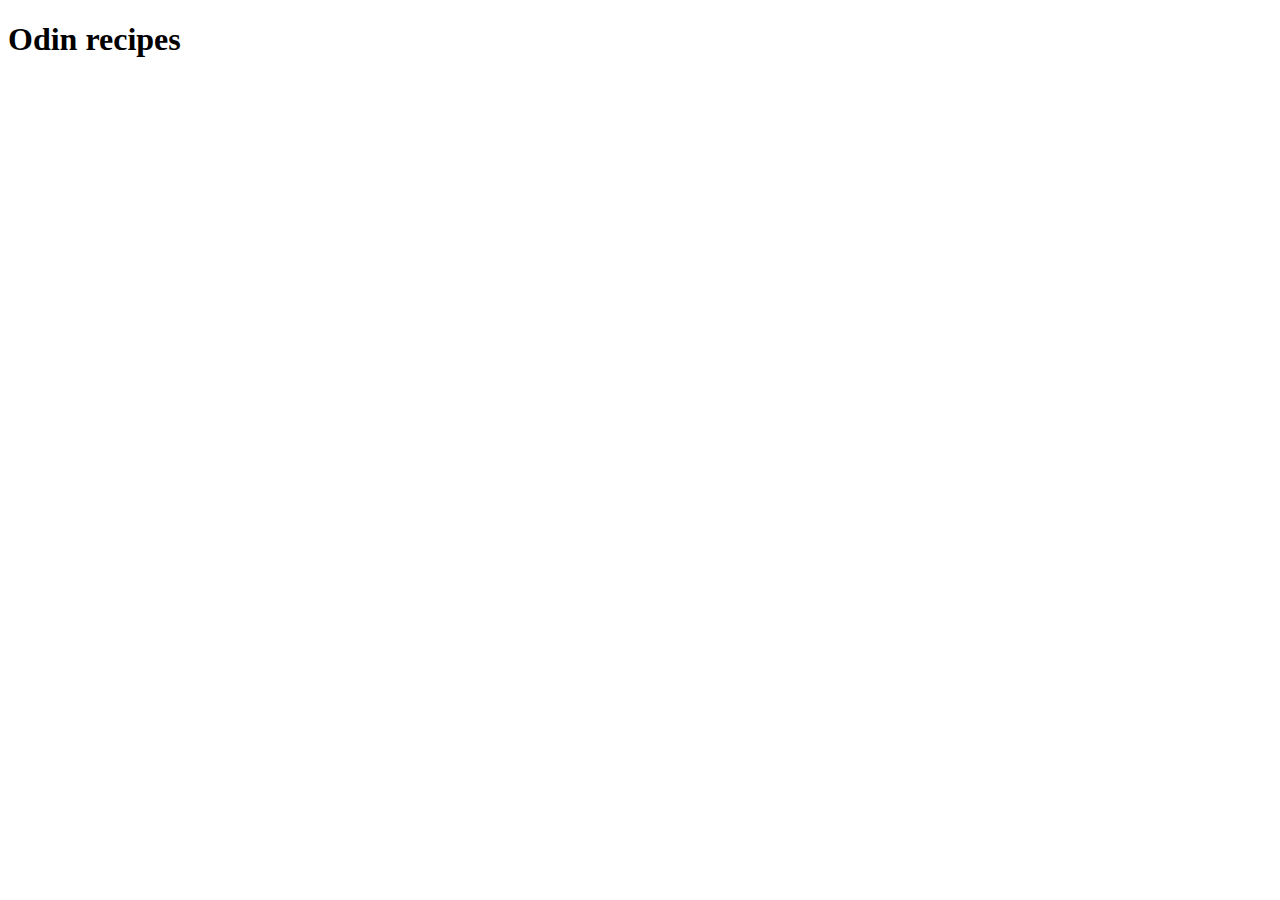
==== index.html @ 0228b626 "Add index.html and heading to the page" ====
<!DOCTYPE html>
<html lang="en">
<head>
    <meta charset="UTF-8">
    <meta http-equiv="X-UA-Compatible" content="IE=edge">
    <meta name="viewport" content="width=device-width, initial-scale=1.0">
    <title>Document</title>
</head>
<body>
    <h1>Odin recipes</h1>
</body>
</html>
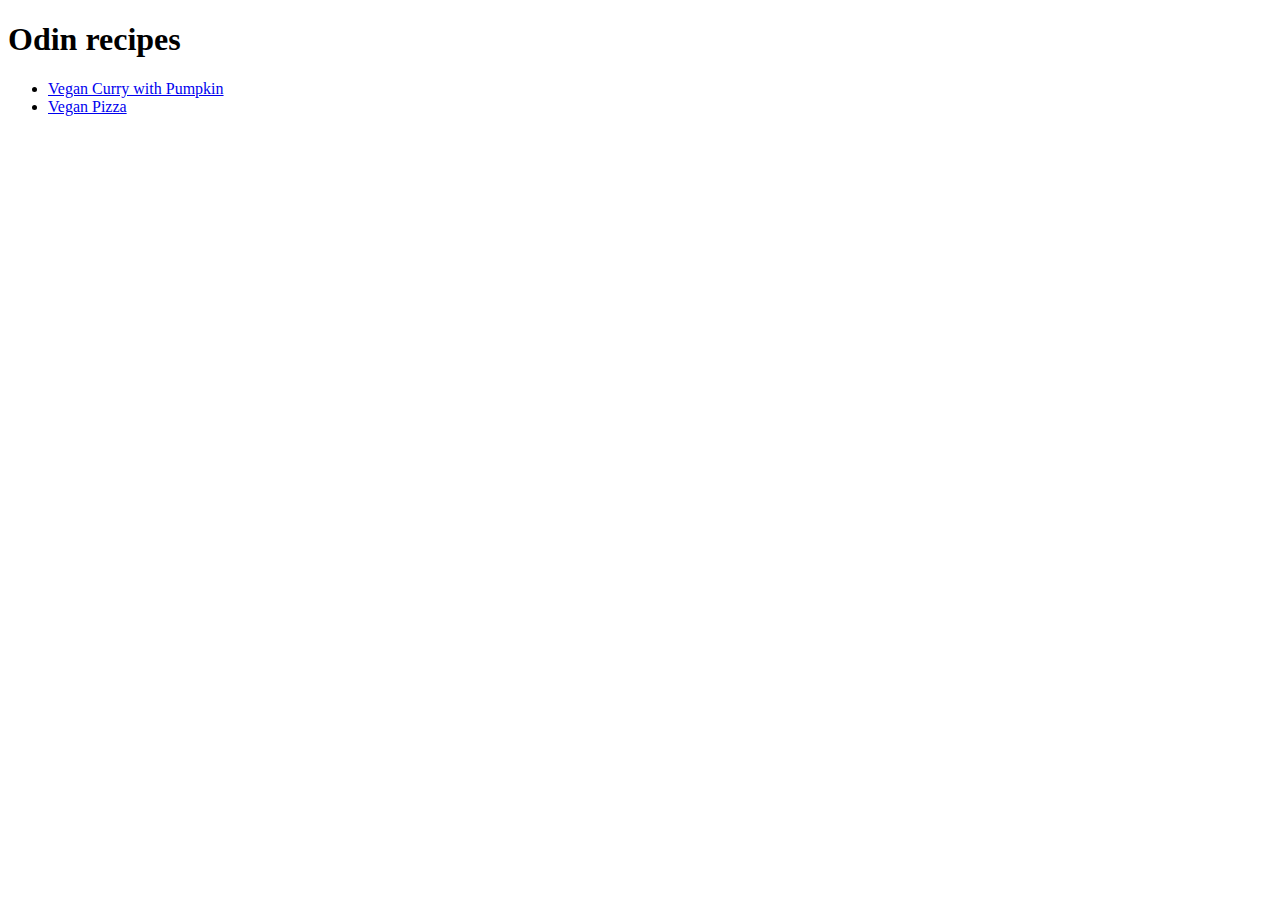
==== commit fce83bf4: "push index.html and add return links to recipe pages" ====
--- a/index.html
+++ b/index.html
@@ -8,5 +8,10 @@
 </head>
 <body>
     <h1>Odin recipes</h1>
+    <ul>
+    <li><a href="./recipes/vegan.html">Vegan Curry with Pumpkin</a></li>
+    <li><a href="./recipes/vegan-pizza.html">Vegan Pizza</a></li>
+    </ul>
+
 </body>
 </html>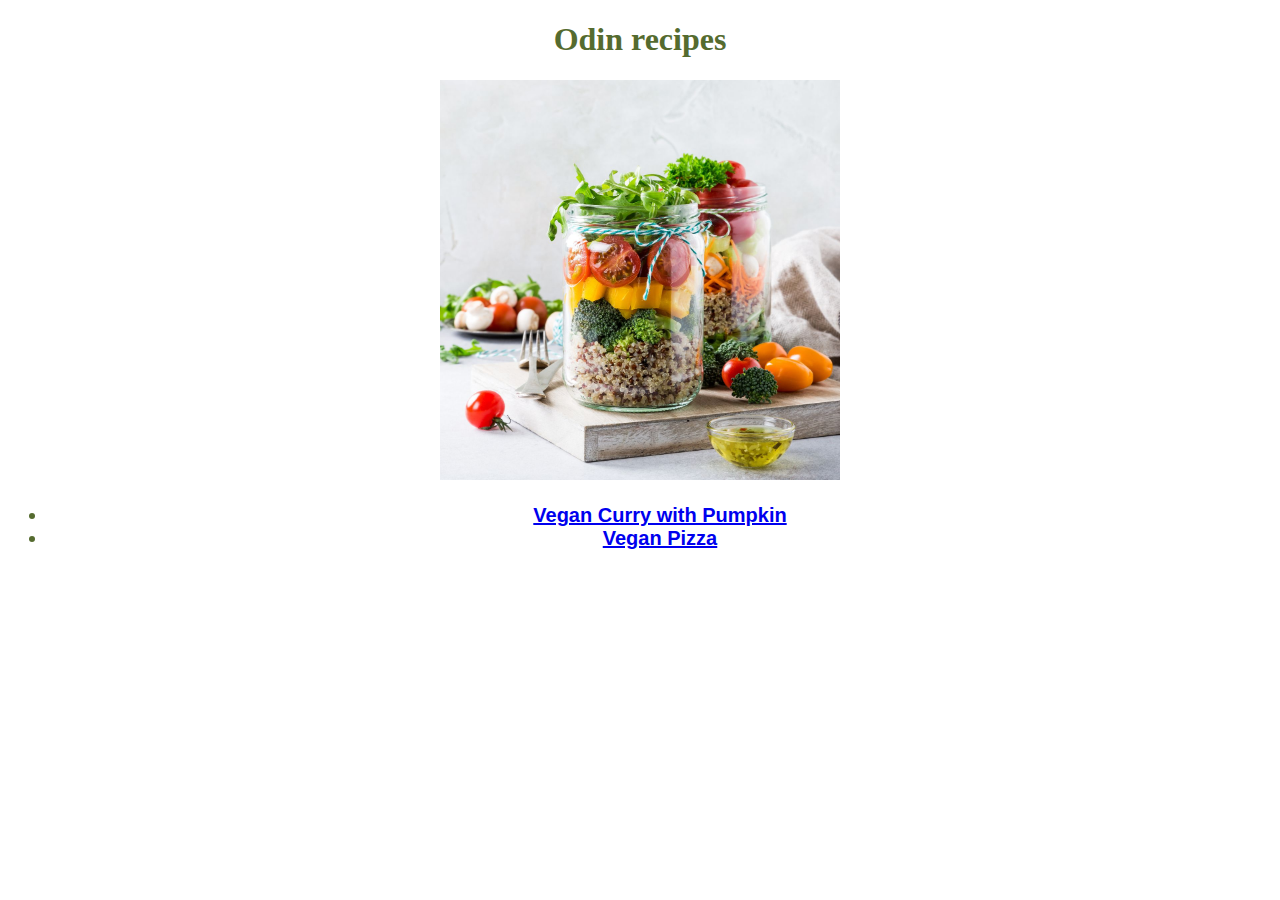
==== commit 4e883faf: "Add simple css to the whole site" ====
--- a/index.html
+++ b/index.html
@@ -4,14 +4,17 @@
     <meta charset="UTF-8">
     <meta http-equiv="X-UA-Compatible" content="IE=edge">
     <meta name="viewport" content="width=device-width, initial-scale=1.0">
-    <title>Document</title>
+    <title>Vegan recipes for life!</title>
+    <link rel="stylesheet" href="style.css">
 </head>
 <body>
+    <div class="page first">
     <h1>Odin recipes</h1>
-    <ul>
+    <img class="front-page" src="salad-in-glass.jpg" alt="Vegan salad in a glass jar.">
+    <ul class="menu">
     <li><a href="./recipes/vegan.html">Vegan Curry with Pumpkin</a></li>
     <li><a href="./recipes/vegan-pizza.html">Vegan Pizza</a></li>
     </ul>
-
+</div>
 </body>
 </html>--- a/style.css
+++ b/style.css
@@ -0,0 +1,34 @@
+.page {
+    text-align: center;
+}
+
+.front-page{
+    width: 400px;
+    height: auto;
+}
+
+.menu {
+    font-family: Arial, Helvetica, sans-serif;
+    font-size: 20px;
+    font-weight: bold;
+    text-align: center;
+}
+
+a:visited {
+    color: darkolivegreen;
+}
+
+h1,
+h2,
+.menu {
+    color: darkolivegreen;    
+}
+
+p{
+    font-size: 18px;
+}
+
+ol,
+ul {
+    text-align: left;
+}